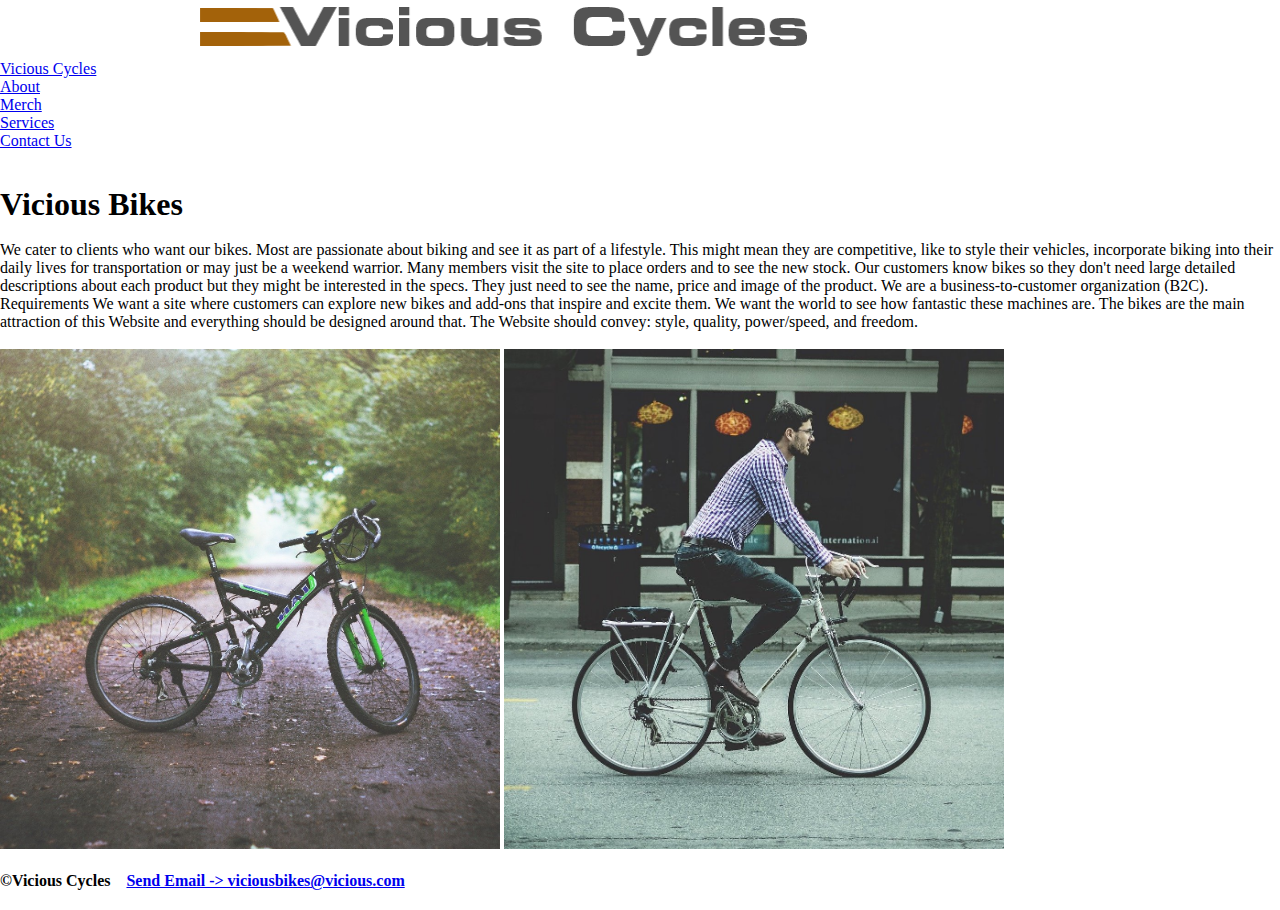
==== index.html @ fd5c4db6 "First push" ====
<!DOCTYPE html>
<html lang="en">
<head>
    <meta charset="UTF-8">
    <meta name="viewport" content="width=device-width, initial-scale=1.0">
    <meta http-equiv="X-UA-Compatible" content="ie=edge">
    <title>Vicious Cycles</title>
    <link rel="stylesheet" href="css/vicious.css">
</head>
<body>
    <div class="container">
        <header>
            <div class="imgCon"><img src="images/logo.png" alt="Vicious Cycle"></div>
        </header>
        <nav>
            <ul>
                <li><a href="index.html">Vicious Cycles</a></li>
                <li><a href="about.html">About</a></li>
                <li><a href="merch.html">Merch</a></li>
                <li><a href="services.html">Services</a></li>
                <li><a href="contact.html">Contact Us</a></li>
            </ul>
        </nav>
<main>
    <br/><br/>
    <h1>Vicious Bikes</h1>
    <br/>
    <section>
        <p>We cater to clients who want our bikes. Most are passionate about biking and see it as part of a lifestyle. This might mean they are competitive, like to style their vehicles, incorporate biking into their daily lives for transportation or may just be a weekend warrior. Many members visit the site to place orders and to see the new stock. Our customers know bikes so they don't need large detailed descriptions about each product but they might be interested in the specs. They just need to see the name, price and image of the product. We are a business-to-customer organization (B2C). Requirements We want a site where customers can explore new bikes and add-ons that inspire and excite them. We want the world to see how fantastic these machines are. The bikes are the main attraction of this Website and everything should be designed around that. The Website should convey: style, quality, power/speed, and freedom.</p>
    </section>
    <br/>
    <spam class="imgCon"><img src="images/mountain-bike-1149074_1920.jpg" alt="bike" width="500" height="500"></spam>
    <spam class="imgCon"><img src="images/person-731492_1920.jpg" alt="bike2" width="500" height="500"></spam>
    
</main>
<aside>
    
</aside>
<br/>
<fotter>
    <h4>&copy;Vicious Cycles　<a href= "mailto: viciousbikes@vicious.com">Send Email -> viciousbikes@vicious.com</a></h4>
</fotter>
<br/>
    </div>
</body>

</html>
---- css/vicious.css ----
* {
    margin: 0;
    padding: 0;
}
header .imgCon {
    width: 70%;
    margin: 0 auto;
}
header .imgCon img {
    width: 70%;
}
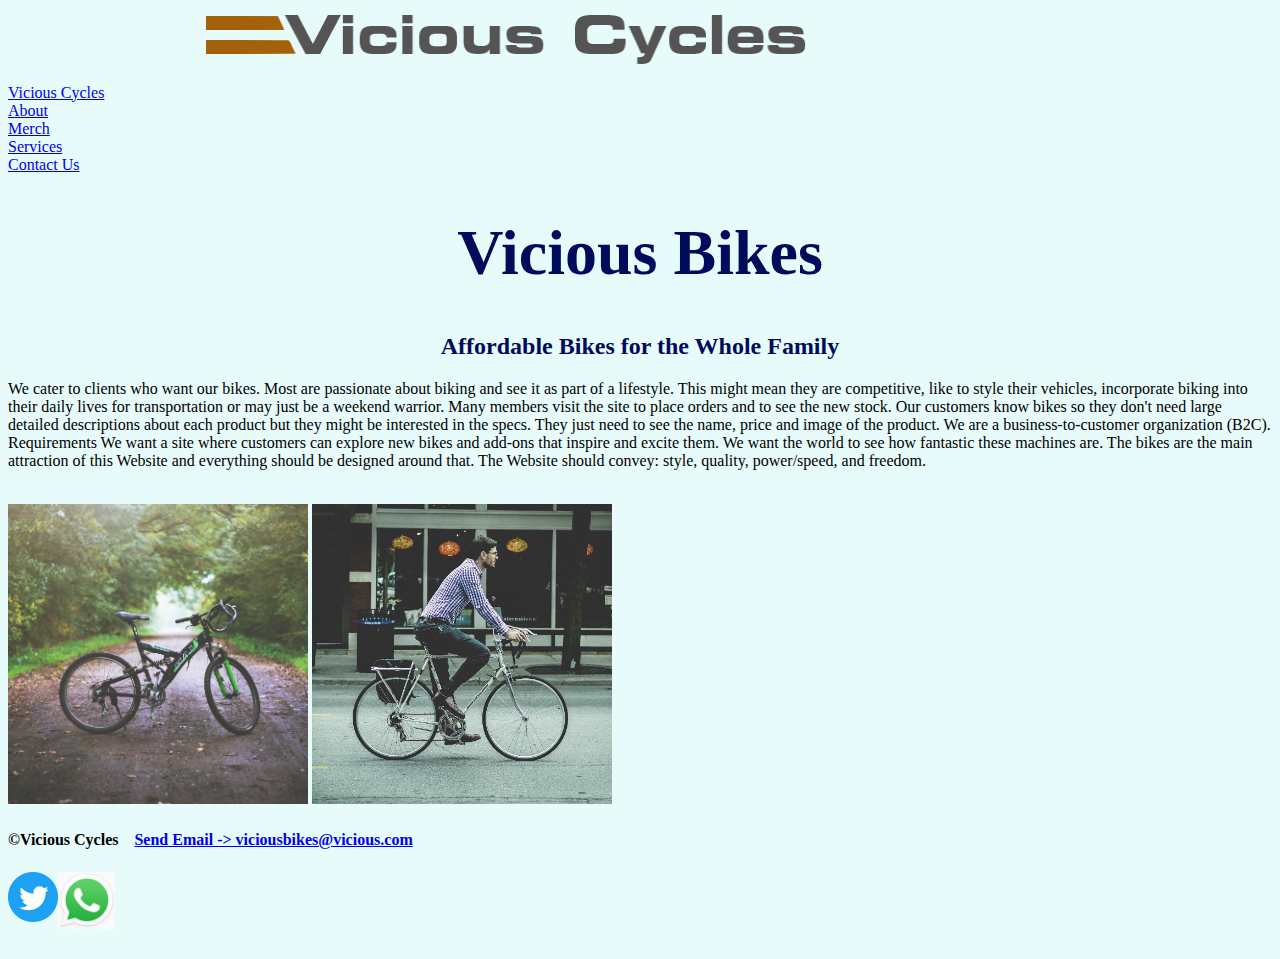
==== commit 6b20e519: "Add files via upload" ====
--- a/index.html
+++ b/index.html
@@ -22,26 +22,32 @@
             </ul>
         </nav>
 <main>
-    <br/><br/>
     <h1>Vicious Bikes</h1>
-    <br/>
     <section>
+        <h2>Affordable Bikes for the Whole Family</h2>
         <p>We cater to clients who want our bikes. Most are passionate about biking and see it as part of a lifestyle. This might mean they are competitive, like to style their vehicles, incorporate biking into their daily lives for transportation or may just be a weekend warrior. Many members visit the site to place orders and to see the new stock. Our customers know bikes so they don't need large detailed descriptions about each product but they might be interested in the specs. They just need to see the name, price and image of the product. We are a business-to-customer organization (B2C). Requirements We want a site where customers can explore new bikes and add-ons that inspire and excite them. We want the world to see how fantastic these machines are. The bikes are the main attraction of this Website and everything should be designed around that. The Website should convey: style, quality, power/speed, and freedom.</p>
     </section>
     <br/>
-    <spam class="imgCon"><img src="images/mountain-bike-1149074_1920.jpg" alt="bike" width="500" height="500"></spam>
-    <spam class="imgCon"><img src="images/person-731492_1920.jpg" alt="bike2" width="500" height="500"></spam>
+    <img src="images/mountain-bike-1149074_1920.jpg" alt="bike" class="imgCon imgBike" width="300" height="300">
+    <img src="images/person-731492_1920.jpg" alt="bike2" class="imgCon imgBike" width="300" height="300">
     
 </main>
 <aside>
     
 </aside>
+</div>
+
+<footer>
+    <h4>&copy;Vicious Cycles　<a href= "viciousbikes@vicious.com">Send Email -> viciousbikes@vicious.com</a></h4>
+    <div style="display:flex">
+        <a href="https://twitter.com/login">
+            <div class="imgCon"><img src="images/Twitter_Social_Icon_Circle_Color.png" alt="Twitter" width="50" height="50"></div>
+        </a>
+        <a href="https://web.whatsapp.com">
+            <div class="imgCon"><img src="images/WhatsApp_Logo_1.png" alt="WhatsApp" width="57" height="57"></div>
+        </a>
+    </div>
+</footer>
 <br/>
-<fotter>
-    <h4>&copy;Vicious Cycles　<a href= "mailto: viciousbikes@vicious.com">Send Email -> viciousbikes@vicious.com</a></h4>
-</fotter>
-<br/>
-    </div>
 </body>
-
 </html>--- a/css/vicious.css
+++ b/css/vicious.css
@@ -1,5 +1,5 @@
 * {
-    margin: 0;
+    margin: 1.5;
     padding: 0;
 }
 header .imgCon {
@@ -8,4 +8,26 @@
 }
 header .imgCon img {
     width: 70%;
-}+}
+
+body {
+    background-color: #E7FBFB;
+}
+
+h1 {
+    font-size: 4em;
+    text-align: center;
+    color: #010B5B;
+}
+
+h2 {
+    text-align: center;
+    color: #010B5B;
+}
+
+.imgBike img {
+    width: 49%;
+    height: auto;
+    max-width: 400px;
+    max-height: 400px;
+  }